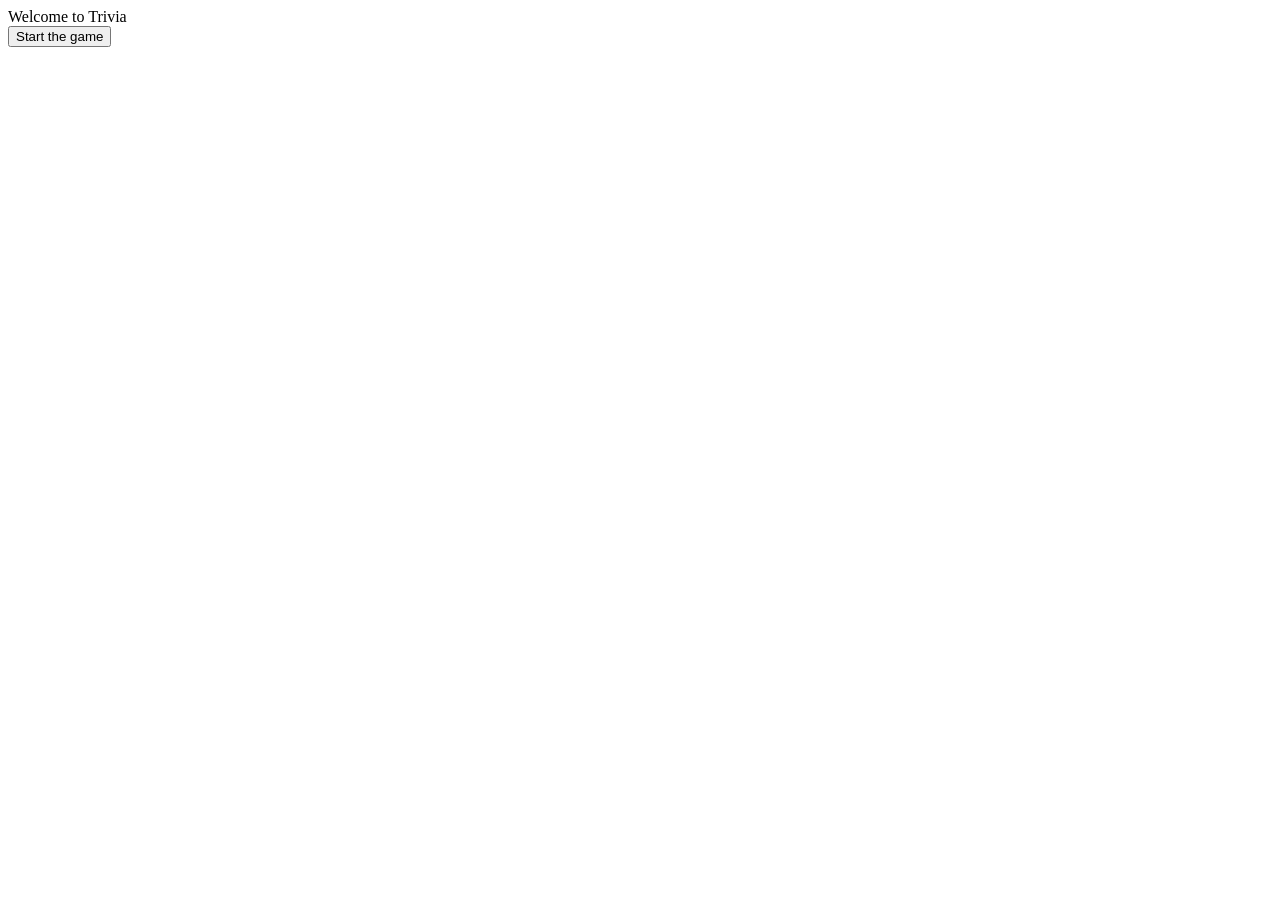
==== BasePage.html @ 7c79cba1 "Created Landing Page" ====
<!DOCTYPE html>
<html>
  <head>
    <meta charset="utf-8">
    <title>Lets Play Trivia!</title>
  </head>
  <body>
    <div class="welcomeToTrivia">Welcome to Trivia</div>
    <form>
      <button type='button' class="startButton">Start the game</button>
    </form>
  </body>
  <script src='js/Home.js' type='text/javascript'></script>
</html>
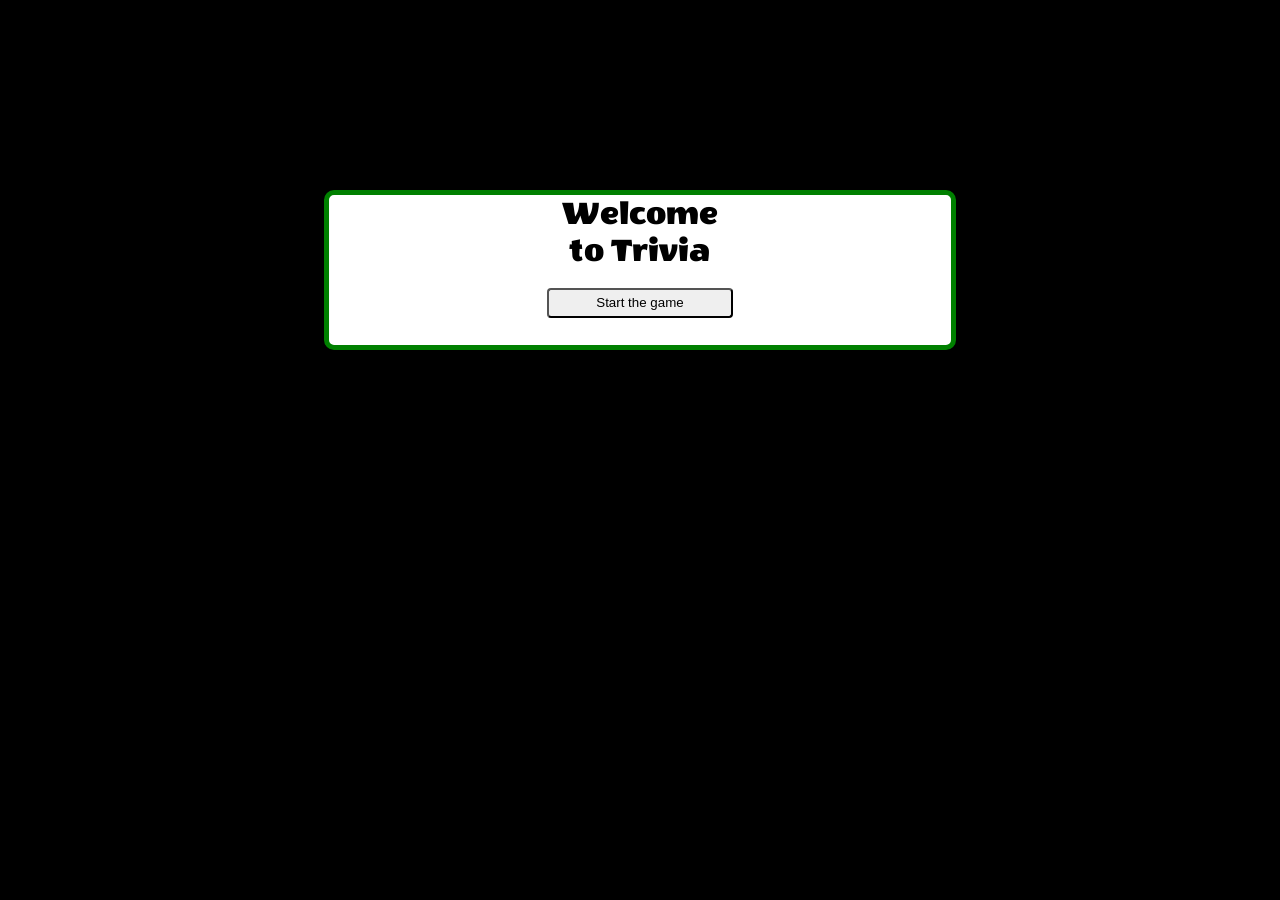
==== commit 0fd9c3cb: "Add files via upload This is the final barebones version of this terrible game. props to my sister w" ====
--- a/BasePage.html
+++ b/BasePage.html
@@ -2,13 +2,17 @@
 <html>
   <head>
     <meta charset="utf-8">
+    <link rel="stylesheet" href="css/game-style.css" type="text/css"/>
+    <link href="https://fonts.googleapis.com/css?family=Noto+Sans|Wendy+One" rel="stylesheet">
     <title>Lets Play Trivia!</title>
   </head>
   <body>
-    <div class="welcomeToTrivia">Welcome to Trivia</div>
-    <form>
-      <button type='button' class="startButton">Start the game</button>
-    </form>
+    <div class='questionsContainer'>
+      <div class="welcomeToTrivia">Welcome to Trivia</div>
+        <form>
+          <button type='button' class="startButton">Start the game</button>
+        </form>
+    </div>
   </body>
   <script src='js/Home.js' type='text/javascript'></script>
 </html>
--- a/css/game-style.css
+++ b/css/game-style.css
@@ -0,0 +1,85 @@
+.questionText{
+  font-size: 15px;
+  color: black;
+  left: 15%;
+}
+body{
+  background-color: black;
+}
+.displayBox{
+  position: fixed;
+  border: 3px solid green;
+  border-radius: 3px;
+  background-color: white;
+  left: 25%;
+  right: 25%;
+  top: 15%;
+  height: 150px;
+}
+.displayBoxGame{
+  position: fixed;
+  border: 3px solid green;
+  border-radius: 3px;
+  background-color: white;
+  left: 25%;
+  right: 25%;
+  top: 15%;
+  height: 250px;
+}
+.questionsContainer{
+  position: relative;
+  border: 5px solid green;
+  border-radius: 10px;
+  background-color: white;
+  margin-left: 50%;
+  right: 25%;
+  margin-top: 15%;
+  height: 150px;
+}
+.welcomeToTrivia{
+  margin: auto;
+  margin-left: 35%;
+  margin-right: 35%;
+  width: 30%;
+  position: absolute;
+  height:  40%;
+  font-family: 'Wendy One', sans-serif;
+  font-size: 35px;
+  text-align: center;
+}
+.startButton{
+  position: absolute;
+  margin: auto;
+  margin-left: 35%;
+  margin-right: 35%;
+  margin-top: 15%;
+  width: 30%;
+  height: 20%;
+  border-radius: 4px;
+}
+.inputClass{
+  position: absolute;
+  margin: auto;
+  margin-left: 35%;
+  margin-right: 35%;
+  margin-top: 15%;
+  width: 30%;
+  height: 20%;
+  border-radius: 4px;
+}
+.answerForm{
+  position: absolute;
+  margin-left: 35%;
+  margin-right: 35%;
+  margin-top: 104px;
+}
+.answerInput{
+  width: 220px;
+  height: 25px;
+}
+.questionHeader{
+  margin-left: 30px;
+}
+.questionText{
+  text-align: center;
+}
